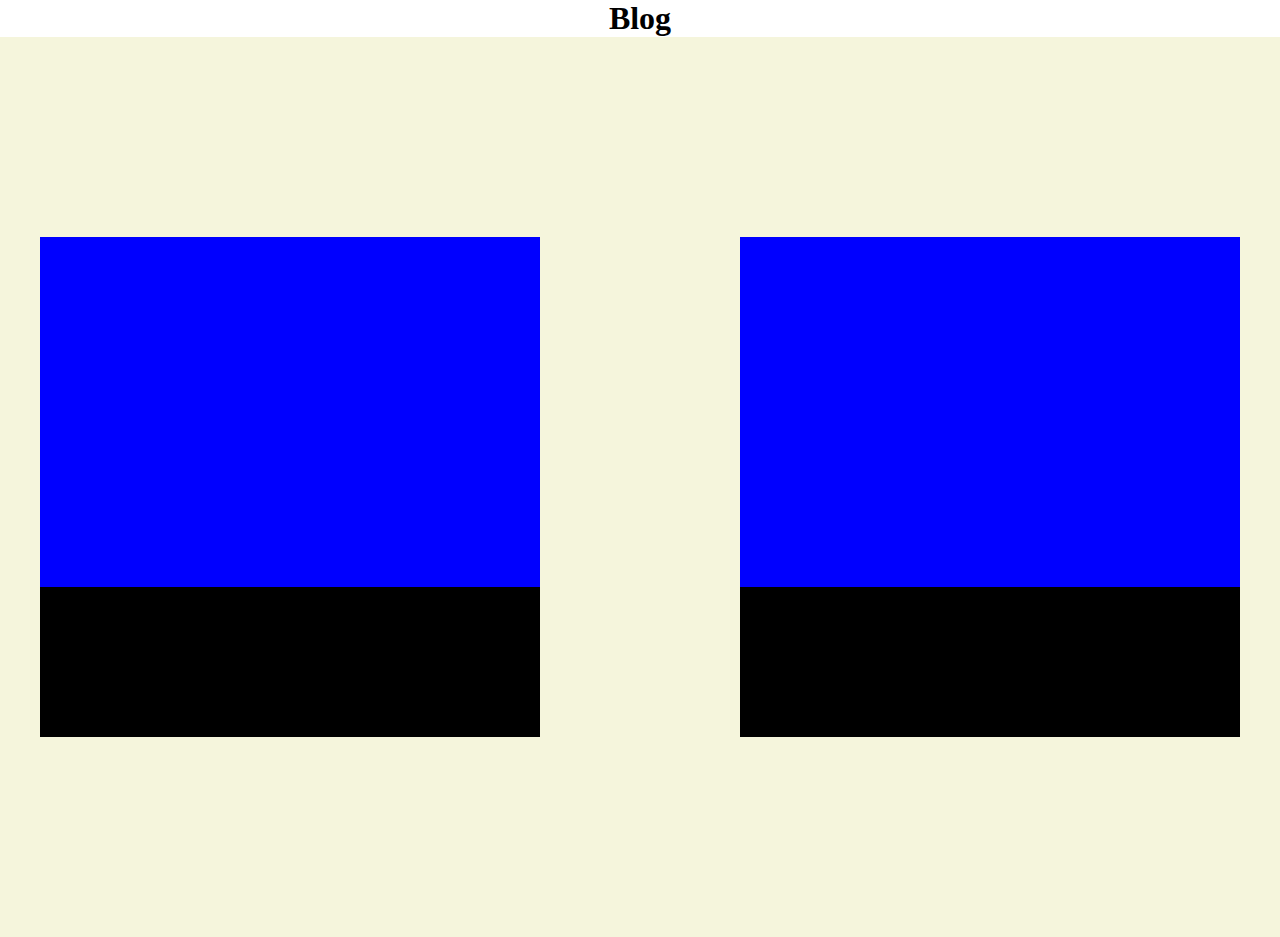
==== index2.html @ 72a9a6ae "first commit" ====
<!DOCTYPE html>
<html lang="en">
<head>
    <meta charset="UTF-8">
    <meta name="viewport" content="width=device-width, initial-scale=1.0">
    <title>Document</title>
    <link rel="stylesheet" href="style2.css">
    <link rel="stylesheet" href="https://cdn.jsdelivr.net/npm/bootstrap-icons@1.11.1/font/bootstrap-icons.css" integrity="sha384-4LISF5TTJX/fLmGSxO53rV4miRxdg84mZsxmO8Rx5jGtp/LbrixFETvWa5a6sESd" crossorigin="anonymous">
</head>
<body>
    <center><h1>Blog <i class="bi bi-plugin"></i></h1></center>
    <section>
        <div class="bir">
            <div class="iki">
            </div>
            <div class="iki__bir"></div>
        </div>
        <div class="uc">
            <div class="dord"></div>
        </div>
    </section>
</body>
</html>
---- style2.css ----
*{
    margin: 0;
    padding: 0;
    box-sizing: border-box;
}
section{
    width: 100%;
    height: 100vh;
    background-color: beige;
    display: flex;
    align-items: center;
    justify-content: center;
    gap: 200px;
}
.bir{
    width: 500px;
    height: 500px;
    background-color: blue;
    display: flex;
    align-items: end;
}

.iki{
    width: 500px;
    height: 150px;
    background-color: black;
    display: flex;
}

.uc{
    width: 500px;
    height: 500px;
    background-color: blue;
    display: flex;
    align-items: end;
}
.dord{
    width: 500px;
    height: 150px;
    background-color: black;
}
img{
    width: 100%;
    height: 100%;
    object-fit: cover;
}
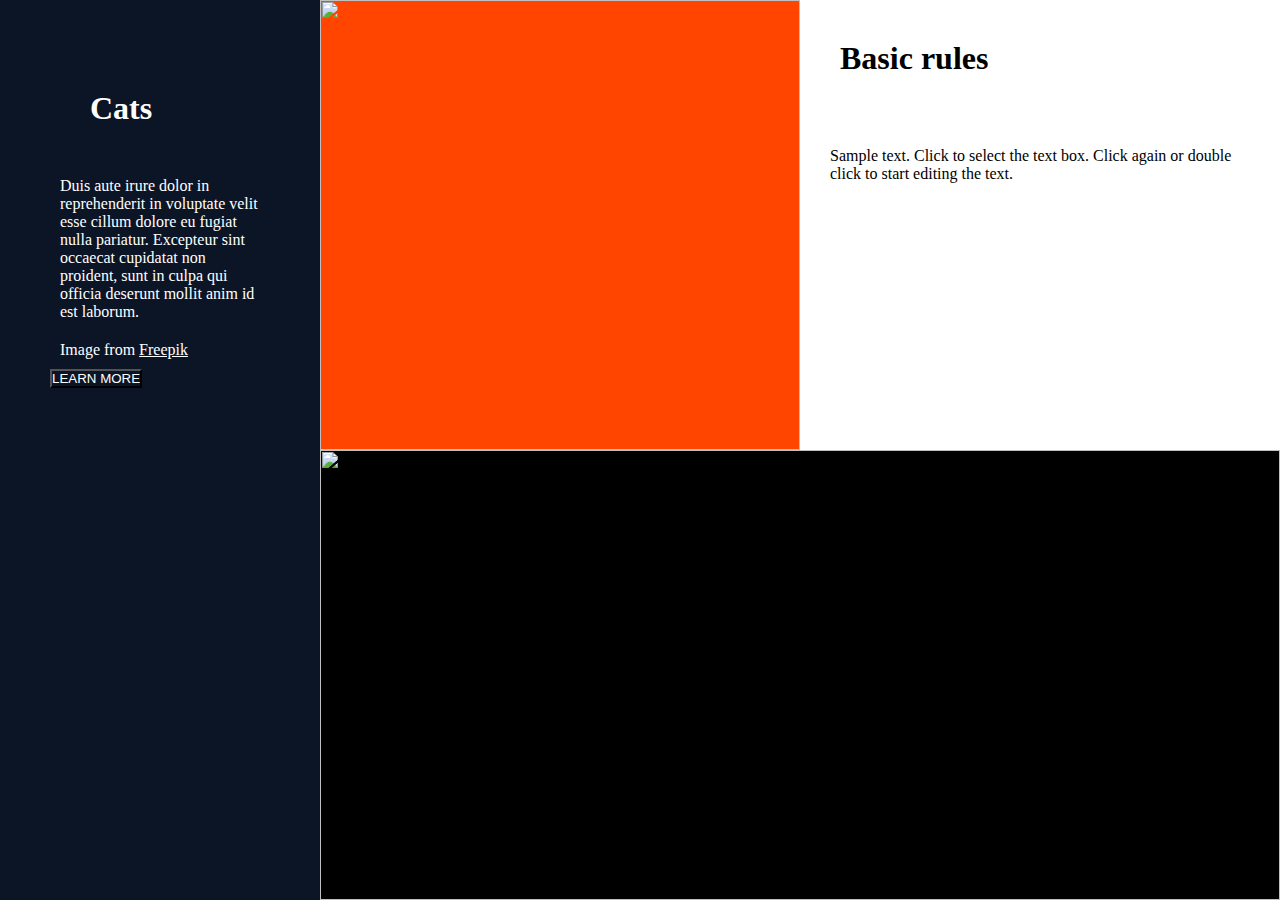
==== commit a0b5f7fb: "first commit" ====
--- a/index2.html
+++ b/index2.html
@@ -5,18 +5,26 @@
     <meta name="viewport" content="width=device-width, initial-scale=1.0">
     <title>Document</title>
     <link rel="stylesheet" href="style2.css">
-    <link rel="stylesheet" href="https://cdn.jsdelivr.net/npm/bootstrap-icons@1.11.1/font/bootstrap-icons.css" integrity="sha384-4LISF5TTJX/fLmGSxO53rV4miRxdg84mZsxmO8Rx5jGtp/LbrixFETvWa5a6sESd" crossorigin="anonymous">
 </head>
 <body>
-    <center><h1>Blog <i class="bi bi-plugin"></i></h1></center>
     <section>
         <div class="bir">
-            <div class="iki">
+            <h1>Cats</h1>
+
+            <p>Duis aute irure dolor in reprehenderit in voluptate velit esse cillum dolore eu fugiat nulla pariatur. Excepteur sint occaecat cupidatat non proident, sunt in culpa qui officia deserunt mollit anim id est laborum.
+            </p>
+            <p>Image from <a href="https://www.freepik.com/">Freepik</a></p>
+            <button>LEARN MORE</button>
+        </div>
+        <div class="iki">
+            <div class="ust">
+                <div class="sol"> <img src="https://cattime.com/wp-content/uploads/sites/14/2011/12/GettyImages-1361394182.jpg?resize=1200,630"></div>
+                <div class="saq">
+                    <h1>Basic rules</h1>
+                    <p>Sample text. Click to select the text box. Click again or double click to start editing the text. </p>
+                </div>
             </div>
-            <div class="iki__bir"></div>
-        </div>
-        <div class="uc">
-            <div class="dord"></div>
+            <div class="alt"> <img src="https://static.wixstatic.com/media/a0115a_4a836d0ffa8744ff9130ae29d2a2c3ef~mv2.jpg/v1/fill/w_870,h_434,al_c,q_85/a0115a_4a836d0ffa8744ff9130ae29d2a2c3ef~mv2.jpg"></div>
         </div>
     </section>
 </body>
--- a/style2.css
+++ b/style2.css
@@ -6,41 +6,66 @@
 section{
     width: 100%;
     height: 100vh;
-    background-color: beige;
+    background-color: aqua;
     display: flex;
-    align-items: center;
-    justify-content: center;
-    gap: 200px;
 }
 .bir{
-    width: 500px;
-    height: 500px;
-    background-color: blue;
+    width: 25%;
+    height: 100vh;
+    background-color: rgb(12, 21, 38);
+    padding: 50px;
+    color: white;
+}
+h1{
+    padding: 40px;
+}
+p{
+    padding: 10px;
+}
+a{
+    color: white;
+}
+button{
+    color: white;
+    background-color: rgb(12, 21, 38);
+}
+.iki{
+    width: 75%;
+    height: 100vh;
+    background-color: brown;
     display: flex;
-    align-items: end;
+    flex-wrap: wrap;
+    justify-content: end;
 }
-
-.iki{
-    width: 500px;
-    height: 150px;
-    background-color: black;
+.ust{
+    width: 100%;
+    height: 50vh;
+    background-color: blueviolet;
     display: flex;
 }
-
-.uc{
-    width: 500px;
-    height: 500px;
-    background-color: blue;
-    display: flex;
-    align-items: end;
+.sol{
+    width: 50%;
+    height: 50vh;
+    background-color: orangered;
 }
-.dord{
-    width: 500px;
-    height: 150px;
+.sol img{
+    width: 100%;
+    height: 50vh;
+}
+.saq{
+    width: 50%;
+    height: 50vh;
+    background-color:white;
+}
+.saq p{
+   padding: 30px;
+}
+.alt{
+    width: 100%;
+    height: 50vh;
     background-color: black;
 }
-img{
+.alt img{
     width: 100%;
-    height: 100%;
-    object-fit: cover;
+    height: 50vh;
 }